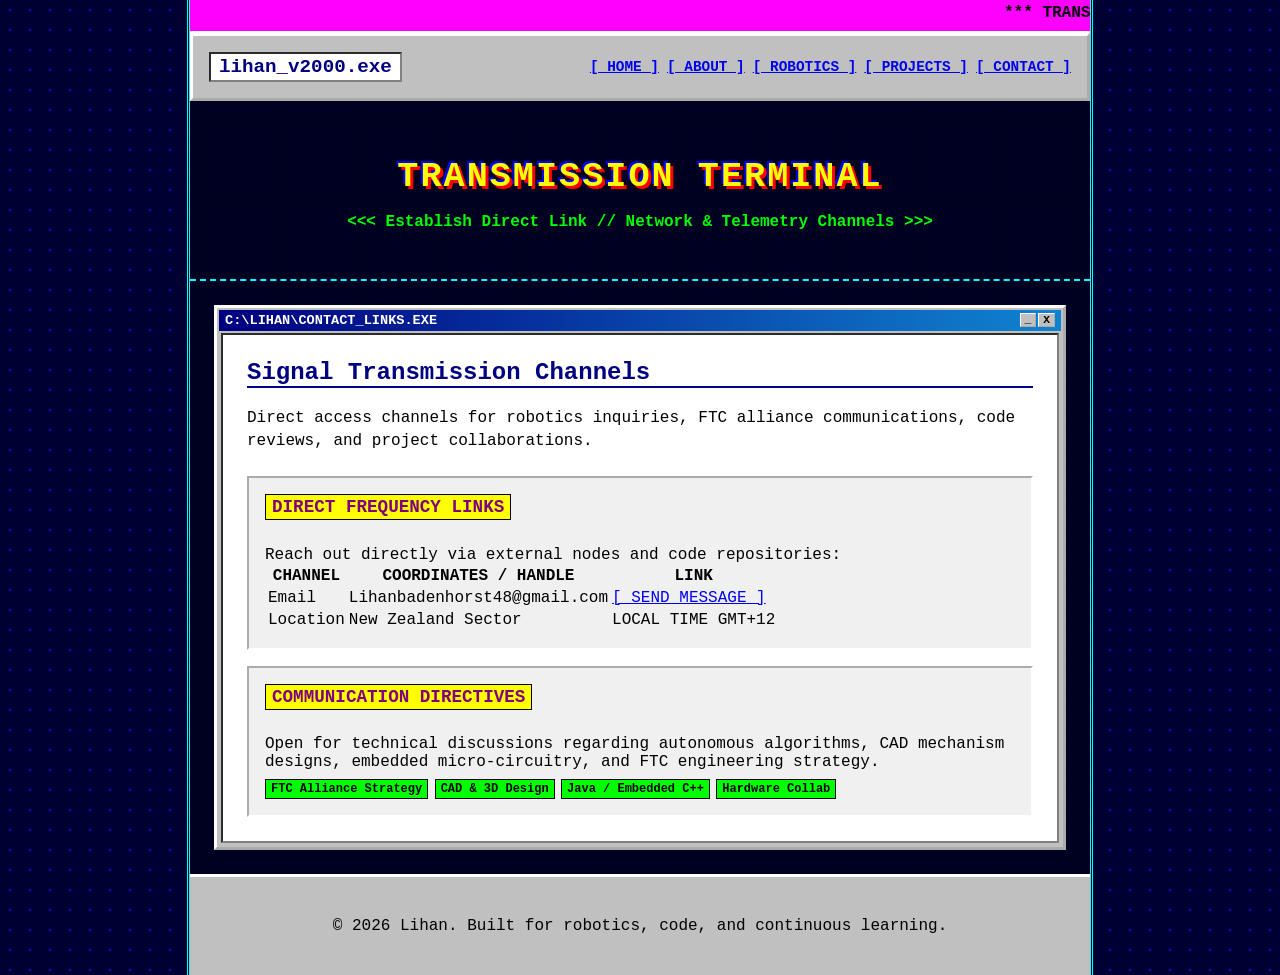
==== contact.html @ f61dc384 "v1" ====
<!DOCTYPE html>
<html lang="en">
  <head>
    <meta charset="utf-8">
    <meta name="viewport" content="width=device-width, initial-scale=1">
    <title>Lihan's Cyber Zone 2000 | Contact Terminal</title>
    <meta name="description" content="Transmission terminal to contact Lihan for robotics, engineering, and software collaborations.">
    
    <link rel="manifest" href="site.webmanifest">
    <link rel="stylesheet" href="css/normalize.css">
    <link rel="stylesheet" href="css/main.css">
  </head>
  <body>

    <div id="wrapper">
      
      <div class="marquee-container">
        <marquee scrollamount="6">*** TRANSMISSION TERMINAL ONLINE *** DIRECT DATA LINK OPEN *** UNDER CONSTRUCTION ***</marquee>
      </div>

      <nav class="navbar">
        <div class="logo">lihan_v2000.exe</div>
        <ul class="nav-links">
          <li><a href="index.html#home">[ HOME ]</a></li>
          <li><a href="index.html#about">[ ABOUT ]</a></li>
          <li><a href="robotics.html">[ ROBOTICS ]</a></li>
          <li><a href="projects.html">[ PROJECTS ]</a></li>
          <li><a href="contact.html">[ CONTACT ]</a></li>
        </ul>
      </nav>

      <header id="contact-hero" class="hero">
        <h1 class="glitch-title">TRANSMISSION TERMINAL</h1>
        <p class="tagline">&lt;&lt;&lt; Establish Direct Link // Network &amp; Telemetry Channels &gt;&gt;&gt;</p>
      </header>

      <main class="content">
        
        <section class="about-me">
          
          <div class="win-header">
            <span class="win-title">C:\LIHAN\CONTACT_LINKS.EXE</span>
            <div class="win-controls">
              <span class="win-btn">_</span>
              <span class="win-btn">X</span>
            </div>
          </div>

          <div class="win-body">
            
            <h2>Signal Transmission Channels</h2>
            <p class="intro">
              Direct access channels for robotics inquiries, FTC alliance communications, code reviews, and project collaborations.
            </p>

            <div class="dossier-grid">

              <article class="sensor-box">
                <h3>Direct Frequency Links</h3>
                <p>
                  Reach out directly via external nodes and code repositories:
                </p>
                
                <table class="y2k-table">
                  <thead>
                    <tr>
                      <th>CHANNEL</th>
                      <th>COORDINATES / HANDLE</th>
                      <th>LINK</th>
                    </tr>
                  </thead>
                  <tbody>
                    <tr>
                      <td>Email</td>
                      <td>Lihanbadenhorst48@gmail.com</td>
                      <td><a href="mailto:lihanbadenhorst48@gmail.com" target="_blank">[ SEND MESSAGE ]</a></td>
                    </tr>
                    <tr>
                      <td>Location</td>
                      <td>New Zealand Sector</td>
                      <td><span class="status-active">LOCAL TIME GMT+12</span></td>
                    </tr>
                  </tbody>
                </table>
              </article>

              <article class="sensor-box">
                <h3>Communication Directives</h3>
                <p>
                  Open for technical discussions regarding autonomous algorithms, CAD mechanism designs, embedded micro-circuitry, and FTC engineering strategy.
                </p>
                <div class="matrix-list">
                  <span>FTC Alliance Strategy</span>
                  <span>CAD &amp; 3D Design</span>
                  <span>Java / Embedded C++</span>
                  <span>Hardware Collab</span>
                </div>
              </article>

            </div>

          </div>

        </section>

      </main>

      <footer>
        <p>&copy; 2026 Lihan. Built for robotics, code, and continuous learning.</p>
      </footer>

    </div>

  </body>
</html>
---- css/main.css ----
/* Y2K Aesthetic Stylesheet */
:root {
  --y2k-bg: #000033;
  --y2k-silver: #c0c0c0;
  --y2k-win-blue: #000080;
  --y2k-lime: #00ff00;
  --y2k-fuchsia: #ff00ff;
  --y2k-cyan: #00ffff;
  --y2k-yellow: #ffff00;
  --font-retro: "Comic Sans MS", "Courier New", "Trebuchet MS", sans-serif;
}

body {
  background-color: var(--y2k-bg);
  background-image: 
    radial-gradient(circle, #0000ff 10%, transparent 11%),
    radial-gradient(circle, #000066 10%, transparent 11%);
  background-size: 20px 20px;
  color: #ffffff;
  font-family: var(--font-retro);
  margin: 0;
  padding: 0;
}

#wrapper {
  max-width: 900px;
  margin: 0 auto;
  border-left: 3px double var(--y2k-cyan);
  border-right: 3px double var(--y2k-cyan);
  background-color: rgba(0, 0, 30, 0.9);
  min-height: 100vh;
}

/* Ticker Banner */
.marquee-container {
  background: var(--y2k-fuchsia);
  color: #000;
  font-weight: bold;
  font-family: "Courier New", monospace;
  padding: 4px 0;
  border-bottom: 2px inset #fff;
}

/* Retro Navbar */
.navbar {
  display: flex;
  justify-content: space-between;
  align-items: center;
  padding: 1rem;
  background: var(--y2k-silver);
  border: 3px outset #ffffff;
}

.logo {
  color: var(--y2k-win-blue);
  font-weight: bold;
  font-family: "Courier New", monospace;
  font-size: 1.2rem;
  background: #fff;
  padding: 2px 8px;
  border: 2px inset #808080;
}

.nav-links {
  display: flex;
  list-style: none;
  margin: 0;
  padding: 0;
  gap: 0.5rem;
}

.nav-links a {
  color: #0000ee;
  text-decoration: underline;
  font-weight: bold;
  font-size: 0.9rem;
}

.nav-links a:hover {
  color: var(--y2k-fuchsia);
  background: var(--y2k-yellow);
}

/* Hero Section */
.hero {
  text-align: center;
  padding: 2rem 1rem;
  border-bottom: 2px dashed var(--y2k-cyan);
}

.glitch-title {
  font-size: 2.2rem;
  color: var(--y2k-yellow);
  text-shadow: 3px 3px #ff0000, -2px -2px #0000ff;
  letter-spacing: 2px;
  margin-bottom: 0.5rem;
}

.tagline {
  color: var(--y2k-lime);
  font-weight: bold;
  font-family: "Courier New", monospace;
}

/* Main Content Area */
.content {
  padding: 1.5rem;
}

/* Windows 98 Window Styling */
.about-me {
  background: var(--y2k-silver);
  border: 3px outset #ffffff;
  color: #000;
  padding: 2px;
}

.win-header {
  background: linear-gradient(90deg, var(--y2k-win-blue), #1084d0);
  padding: 3px 6px;
  display: flex;
  justify-content: space-between;
  align-items: center;
}

.win-title {
  color: #ffffff;
  font-weight: bold;
  font-family: "Courier New", monospace;
  font-size: 0.85rem;
}

.win-controls {
  display: flex;
  gap: 2px;
}

.win-btn {
  background: var(--y2k-silver);
  border: 1px outset #fff;
  color: #000;
  font-size: 0.7rem;
  font-weight: bold;
  padding: 0 4px;
  cursor: pointer;
}

.win-body {
  padding: 1.5rem;
  background: #ffffff;
  border: 2px inset #808080;
  margin: 2px;
}

.win-body h2 {
  color: var(--y2k-win-blue);
  margin-top: 0;
  border-bottom: 2px solid var(--y2k-win-blue);
}

.intro {
  font-size: 1rem;
  color: #000000;
  line-height: 1.4;
}

/* Y2K Glowing Push Button */
.btn-center {
  text-align: center;
  margin: 2rem 0;
}

.y2k-btn {
  display: inline-block;
  background: linear-gradient(180deg, #ff00ff 0%, #800080 100%);
  color: #ffffff !important;
  text-decoration: none !important;
  font-weight: bold;
  font-family: "Courier New", monospace;
  padding: 10px 20px;
  border: 3px outset #ff00ff;
  box-shadow: 0 0 10px var(--y2k-cyan);
}

.y2k-btn:hover {
  background: linear-gradient(180deg, #00ffff 0%, #008080 100%);
  border: 3px inset #00ffff;
  color: #000000 !important;
}

/* Data Box Grid */
.dossier-grid {
  display: grid;
  grid-template-columns: 1fr;
  gap: 1rem;
  margin-top: 1.5rem;
}

.sensor-box {
  background: #f0f0f0;
  border: 2px inset #ffffff;
  padding: 1rem;
}

.sensor-box h3 {
  color: #800080;
  margin-top: 0;
  font-size: 1.1rem;
  text-transform: uppercase;
  background: var(--y2k-yellow);
  display: inline-block;
  padding: 2px 6px;
  border: 1px solid #000;
}

.sensor-box p {
  color: #000;
  margin: 0.5rem 0 0;
}

/* Badges / Chips */
.matrix-list {
  display: flex;
  flex-wrap: wrap;
  gap: 0.4rem;
  margin-top: 0.5rem;
}

.matrix-list span {
  background: var(--y2k-lime);
  color: #000;
  border: 1px solid #000;
  font-family: "Courier New", monospace;
  font-size: 0.75rem;
  font-weight: bold;
  padding: 2px 5px;
}

/* Footer & Visitor Counter */
footer {
  text-align: center;
  padding: 1.5rem;
  background: var(--y2k-silver);
  border-top: 3px outset #ffffff;
  color: #000;
}

.counter-box {
  display: inline-block;
  background: #000;
  color: var(--y2k-lime);
  font-family: "Courier New", monospace;
  font-weight: bold;
  padding: 4px 12px;
  border: 2px inset #808080;
  margin-bottom: 0.75rem;
  letter-spacing: 2px;
}

/* Responsive */
@media (max-width: 600px) {
  .navbar {
    flex-direction: column;
    gap: 0.5rem;
  }
  
  .glitch-title {
    font-size: 1.5rem;
  }
}
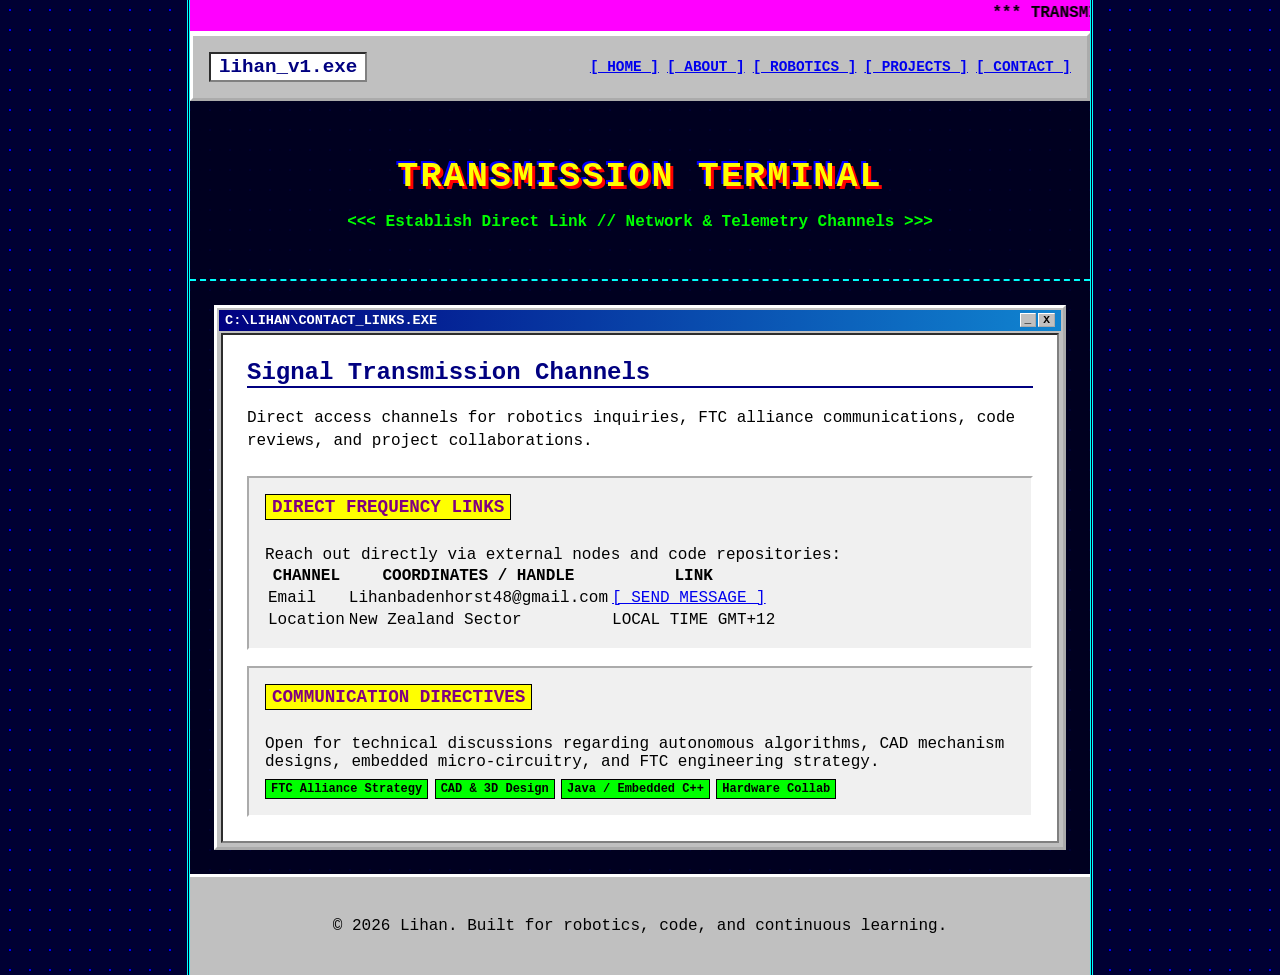
==== commit c84d54d1: "name update" ====
--- a/contact.html
+++ b/contact.html
@@ -19,7 +19,7 @@
       </div>
 
       <nav class="navbar">
-        <div class="logo">lihan_v2000.exe</div>
+        <div class="logo">lihan_v1.exe</div>
         <ul class="nav-links">
           <li><a href="index.html#home">[ HOME ]</a></li>
           <li><a href="index.html#about">[ ABOUT ]</a></li>
--- a/css/main.css
+++ b/css/main.css
@@ -267,4 +267,26 @@
   .glitch-title {
     font-size: 1.5rem;
   }
+}
+
+.Robotics-Website {
+  background: #f0f0f0;
+  border: 2px inset #ffffff;
+  padding: 1rem;
+}
+
+.Robotics-Website h3 {
+  color: #800080;
+  margin-top: 0;
+  font-size: 1.1rem;
+  text-transform: uppercase;
+  background: var(--y2k-yellow);
+  display: inline-block;
+  padding: 2px 6px;
+  border: 1px solid #000;
+}
+
+.Robotics-Website p {
+  color: #000;
+  margin: 0.5rem 0 0;
 }
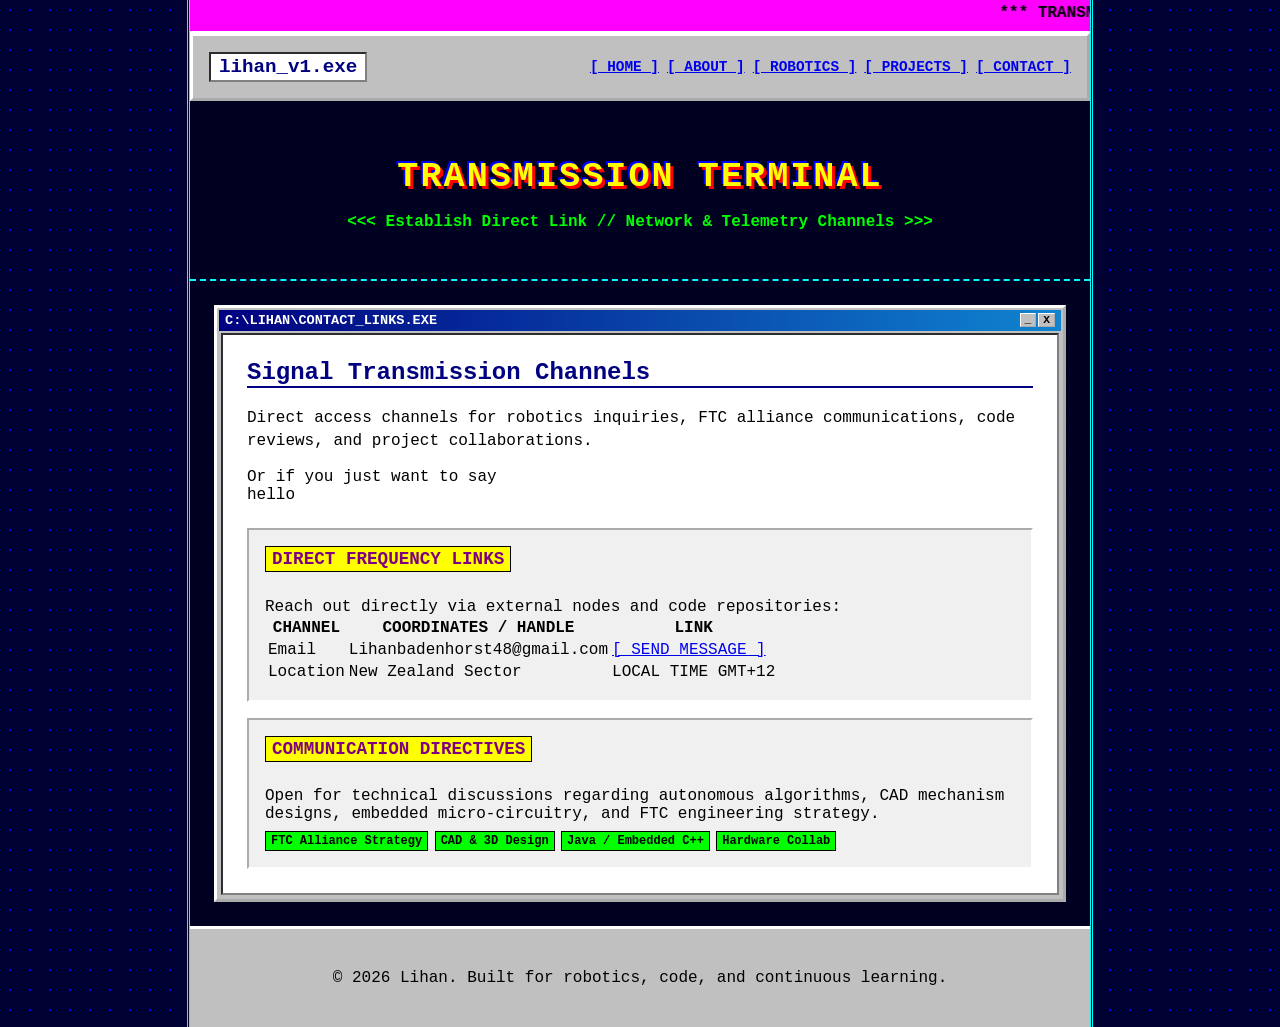
==== commit 5bb4fc26: "cleaning up code" ====
--- a/contact.html
+++ b/contact.html
@@ -51,6 +51,11 @@
             <h2>Signal Transmission Channels</h2>
             <p class="intro">
               Direct access channels for robotics inquiries, FTC alliance communications, code reviews, and project collaborations.
+            </p>
+            <p>
+              Or if you just want to say 
+              <br>
+              hello
             </p>
 
             <div class="dossier-grid">
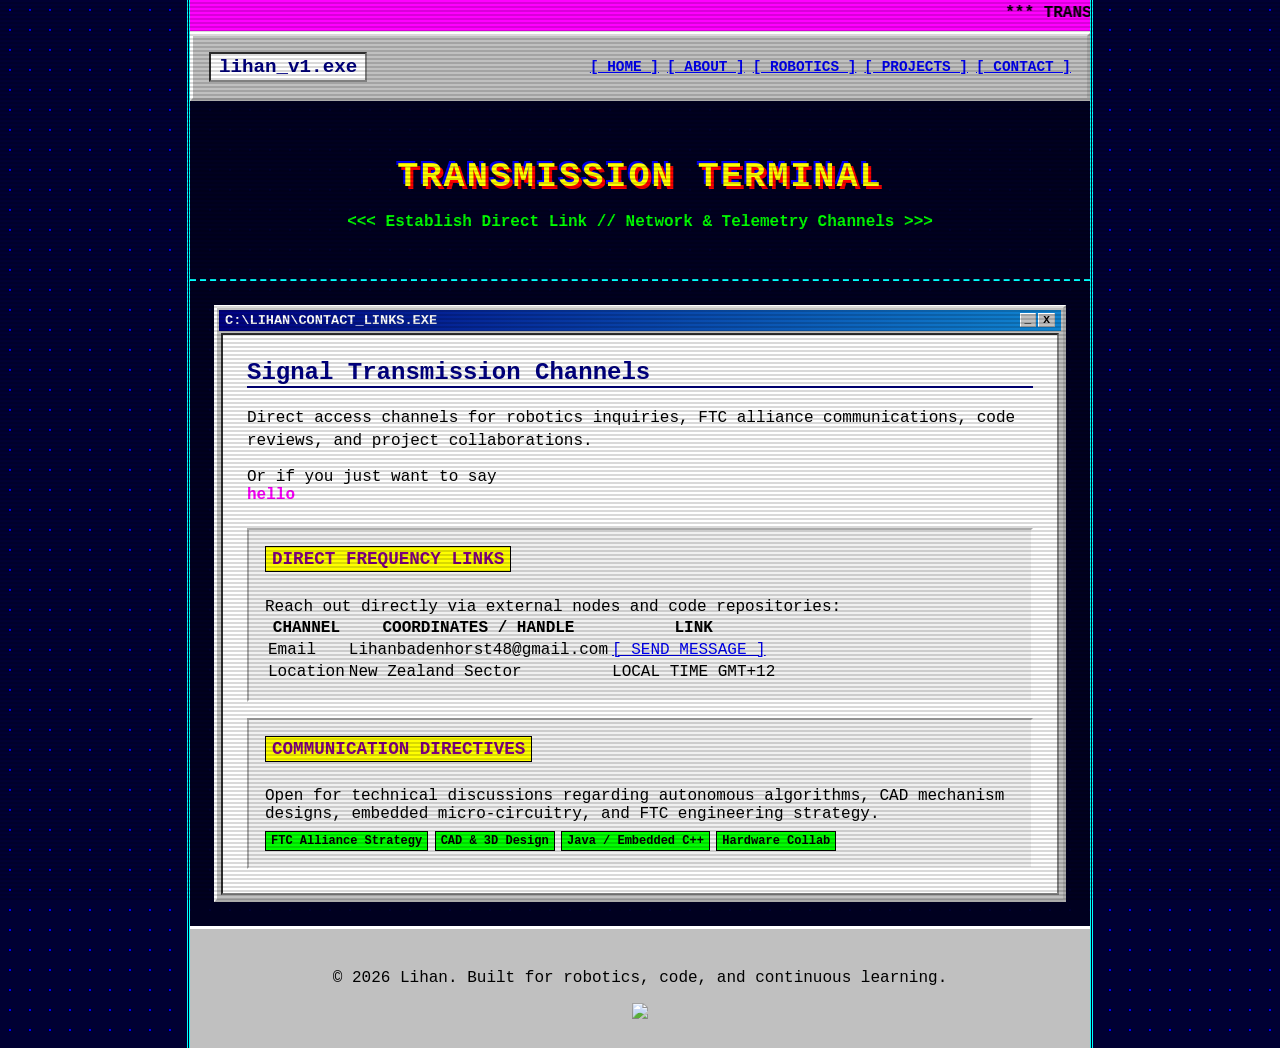
==== commit 2e5e00b4: "torn ad added" ====
--- a/contact.html
+++ b/contact.html
@@ -55,7 +55,7 @@
             <p>
               Or if you just want to say 
               <br>
-              hello
+              <span class="blink-text">hello</span>
             </p>
 
             <div class="dossier-grid">
@@ -112,6 +112,7 @@
 
       <footer>
         <p>&copy; 2026 Lihan. Built for robotics, code, and continuous learning.</p>
+        <img onclick="window.open('https://www.torn.com/3981445')" style="cursor: pointer;" src="https://banners.torn.com/static_728x90_torncity.jpg?v=1528808940574" data-width="728" data-height="90" gzux9dl58="">
       </footer>
 
     </div>
--- a/css/main.css
+++ b/css/main.css
@@ -1,4 +1,9 @@
-/* Y2K Aesthetic Stylesheet */
+body{
+    cursor: url('data:image/svg+xml;utf8,<svg xmlns="http://www.w3.org/2000/svg" width="16" height="16" viewBox="0 0 16 16"><path fill="%2300FF00" d="M7 0h2v16H7zM0 7h16v2H0z"/></svg>') 8 8, auto;
+
+}
+
+
 :root {
   --y2k-bg: #000033;
   --y2k-silver: #c0c0c0;
@@ -289,4 +294,34 @@
 .Robotics-Website p {
   color: #000;
   margin: 0.5rem 0 0;
-}+}
+
+/* Animated Scanline Overlay */
+body::after {
+  content: "";
+  position: fixed;
+  top: 0;
+  left: 0;
+  width: 100vw;
+  height: 100vh;
+  background: linear-gradient(
+    rgba(18, 16, 16, 0) 50%, 
+    rgba(0, 0, 0, 0.15) 50%
+  );
+  background-size: 100% 4px;
+  pointer-events: none;
+  z-index: 9999;
+}
+
+/* Flashing Alert Text */
+.blink-text {
+  animation: blinker 1s steps(2, start) infinite;
+  color: var(--y2k-fuchsia);
+  font-weight: bold;
+}
+
+@keyframes blinker {
+  to {
+    visibility: hidden;
+  }
+}
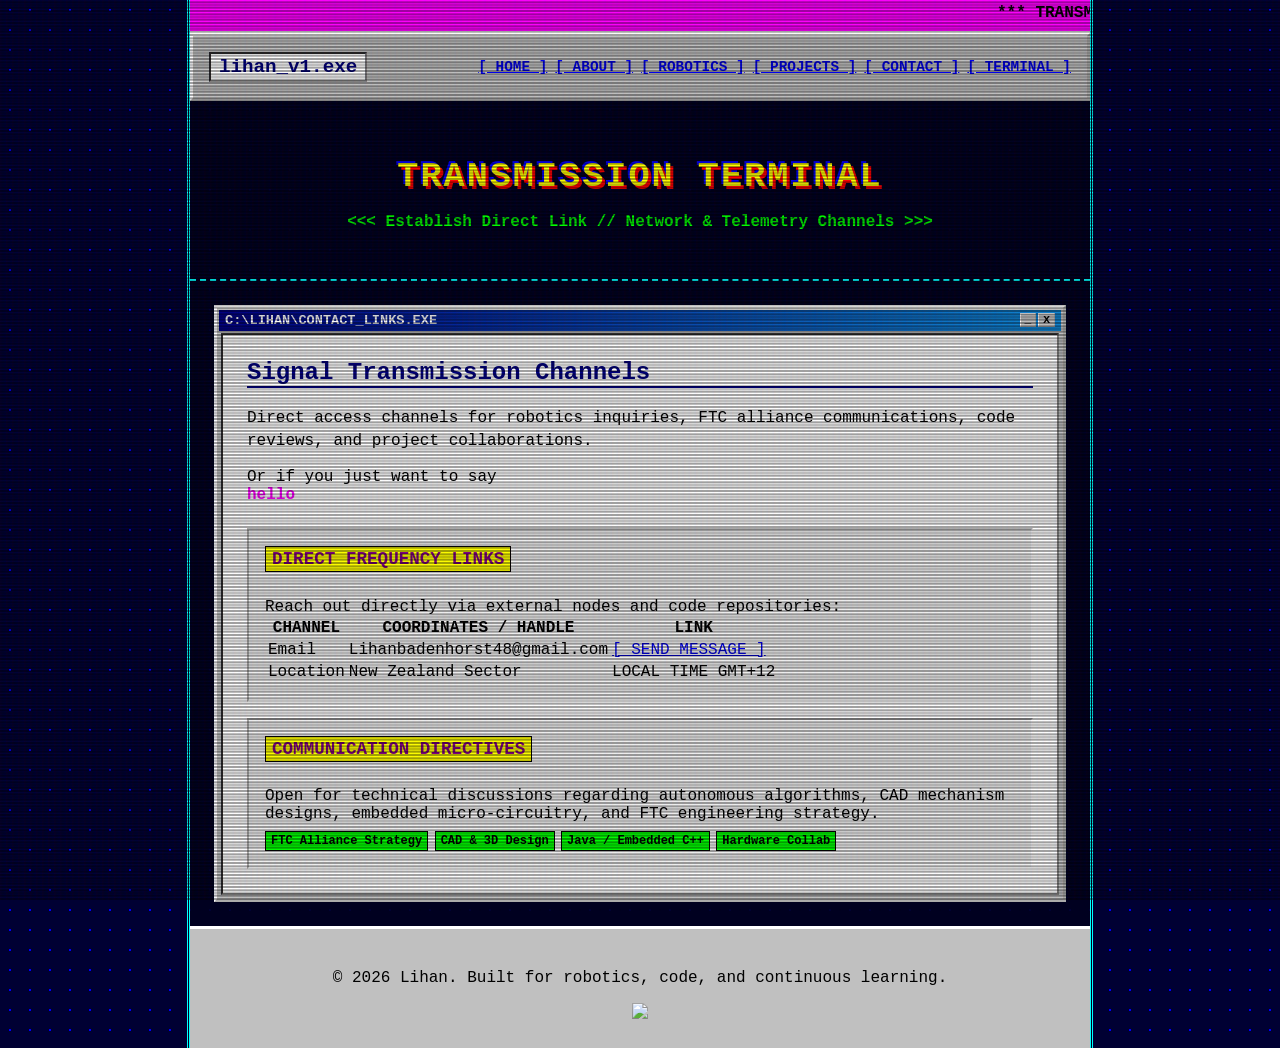
==== commit 3f33e32c: "new update" ====
--- a/contact.html
+++ b/contact.html
@@ -7,7 +7,6 @@
     <meta name="description" content="Transmission terminal to contact Lihan for robotics, engineering, and software collaborations.">
     
     <link rel="manifest" href="site.webmanifest">
-    <link rel="stylesheet" href="css/normalize.css">
     <link rel="stylesheet" href="css/main.css">
   </head>
   <body>
@@ -26,6 +25,7 @@
           <li><a href="robotics.html">[ ROBOTICS ]</a></li>
           <li><a href="projects.html">[ PROJECTS ]</a></li>
           <li><a href="contact.html">[ CONTACT ]</a></li>
+          <li><a href="terminal.html">[ TERMINAL ]</a></li>
         </ul>
       </nav>
 
@@ -117,5 +117,6 @@
 
     </div>
 
+    <script src="script.js"></script>
   </body>
 </html>
--- a/css/main.css
+++ b/css/main.css
@@ -272,28 +272,6 @@
   .glitch-title {
     font-size: 1.5rem;
   }
-}
-
-.Robotics-Website {
-  background: #f0f0f0;
-  border: 2px inset #ffffff;
-  padding: 1rem;
-}
-
-.Robotics-Website h3 {
-  color: #800080;
-  margin-top: 0;
-  font-size: 1.1rem;
-  text-transform: uppercase;
-  background: var(--y2k-yellow);
-  display: inline-block;
-  padding: 2px 6px;
-  border: 1px solid #000;
-}
-
-.Robotics-Website p {
-  color: #000;
-  margin: 0.5rem 0 0;
 }
 
 /* Animated Scanline Overlay */
@@ -325,3 +303,20 @@
     visibility: hidden;
   }
 }
+
+
+body, button, a {
+  cursor: url('data:image/svg+xml;utf8,<svg xmlns="http://www.w3.org/2000/svg" width="16" height="16" viewBox="0 0 16 16"><path fill="%2300FF00" d="M7 0h2v16H7zM0 7h16v2H0z"/></svg>') 8 8, crosshair;
+}
+
+body::before {
+  content: " ";
+  display: block;
+  position: fixed;
+  top: 0; left: 0; bottom: 0; right: 0;
+  background: linear-gradient(rgba(18, 16, 16, 0) 50%, rgba(0, 0, 0, 0.25) 50%), 
+              linear-gradient(90deg, rgba(255, 0, 0, 0.03), rgba(0, 255, 0, 0.01), rgba(0, 0, 255, 0.03));
+  z-index: 9999;
+  background-size: 100% 3px, 6px 100%;
+  pointer-events: none;
+}
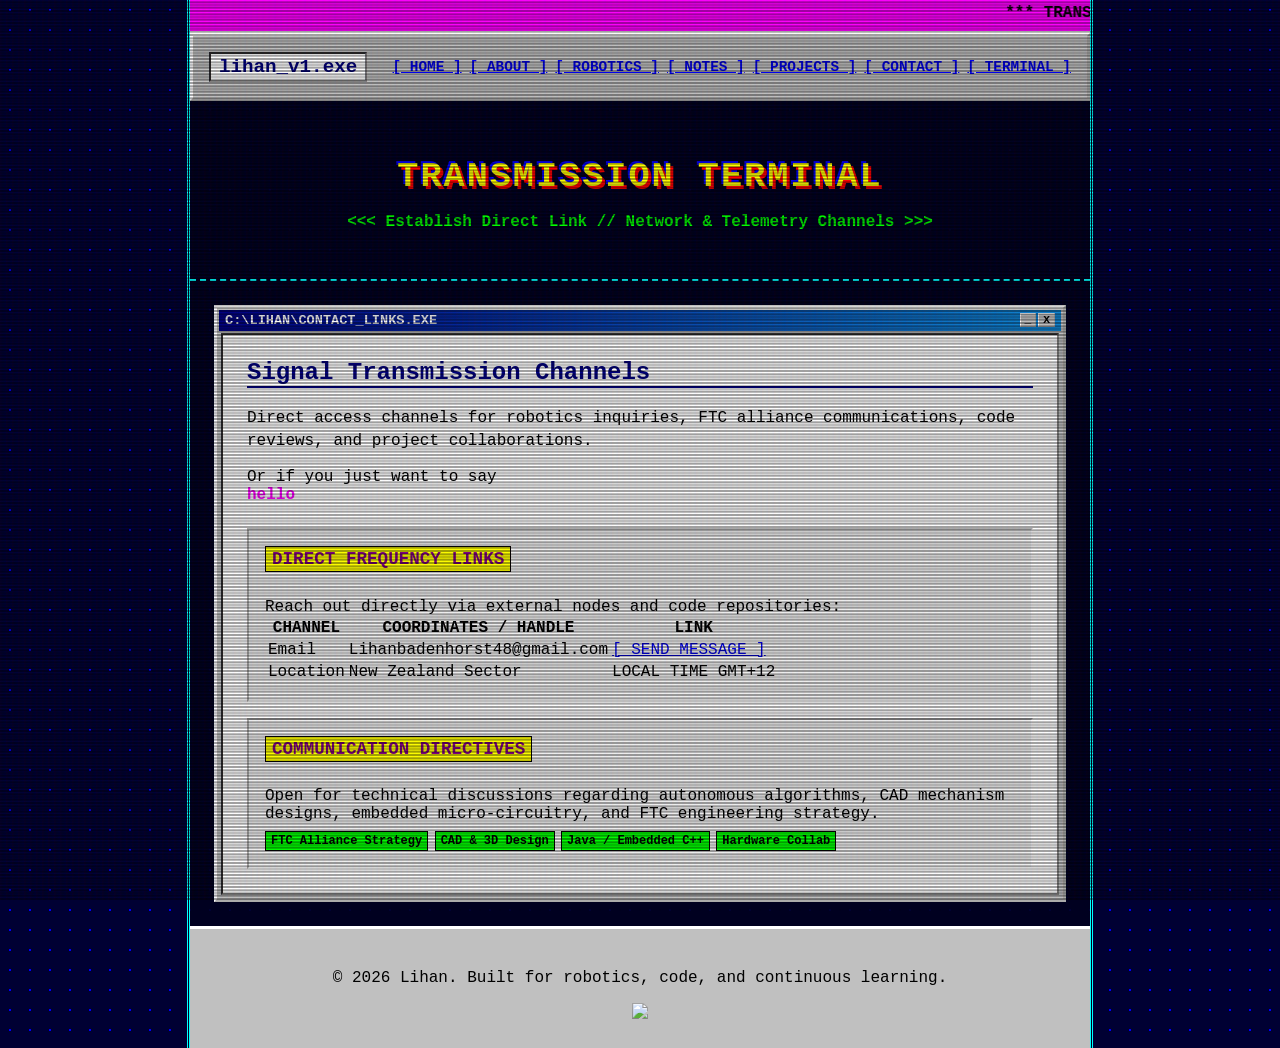
==== commit 717a618c: "update" ====
--- a/contact.html
+++ b/contact.html
@@ -23,6 +23,7 @@
           <li><a href="index.html#home">[ HOME ]</a></li>
           <li><a href="index.html#about">[ ABOUT ]</a></li>
           <li><a href="robotics.html">[ ROBOTICS ]</a></li>
+          <li><a href="notebook.html">[ NOTES ]</a></li>
           <li><a href="projects.html">[ PROJECTS ]</a></li>
           <li><a href="contact.html">[ CONTACT ]</a></li>
           <li><a href="terminal.html">[ TERMINAL ]</a></li>
--- a/css/main.css
+++ b/css/main.css
@@ -319,4 +319,590 @@
   z-index: 9999;
   background-size: 100% 3px, 6px 100%;
   pointer-events: none;
+}
+
+/* Lightweight Text Styling */
+.countdown-box {
+  font-family: monospace, sans-serif;
+  text-align: center;
+  padding: 12px;
+}
+
+.countdown-label {
+  font-size: 12px;
+  letter-spacing: 1px;
+  color: #666;
+  margin-bottom: 4px;
+}
+
+.countdown-display {
+  font-size: 24px;
+  font-weight: bold;
+  color: #111;
+}
+
+/* Markdown Formatting within Note Viewer */
+.note-viewer h1, 
+.note-viewer h2, 
+.note-viewer h3 {
+  color: var(--y2k-win-blue);
+  font-family: "Courier New", monospace;
+  margin-top: 0.5rem;
+  margin-bottom: 0.5rem;
+  border-bottom: 1px dashed var(--y2k-win-blue);
+}
+
+.note-viewer a {
+  color: #0000ee;
+  font-weight: bold;
+}
+
+.note-viewer a:hover {
+  background: var(--y2k-yellow);
+}
+
+.note-viewer code {
+  background: #f0f0f0;
+  border: 1px solid #808080;
+  padding: 2px 4px;
+  font-family: "Courier New", monospace;
+}
+
+.note-viewer pre {
+  background: #f0f0f0;
+  border: 2px inset #808080;
+  padding: 8px;
+  overflow-x: auto;
+}
+
+.note-viewer ul, 
+.note-viewer ol {
+  padding-left: 20px;
+}
+
+/* =========================================================
+   CYBER_NOTEBOOK v2.0 -- app window layout
+   ========================================================= */
+.app-window {
+  margin: 1.5rem;
+  background: var(--y2k-silver);
+  border: 3px outset #ffffff;
+  padding: 2px;
+}
+
+.app-window .win-body {
+  display: grid;
+  grid-template-columns: 260px 1fr;
+  gap: 0;
+  padding: 0;
+}
+
+.app-window aside {
+  background: #f7f7f7;
+  border-right: 2px inset #808080;
+  padding: 1rem;
+  overflow-y: auto;
+  max-height: 72vh;
+}
+
+.app-window aside h1 {
+  font-size: 1rem;
+  color: var(--y2k-win-blue);
+  margin: 0 0 0.5rem;
+  letter-spacing: 1px;
+}
+
+.app-window main {
+  padding: 1rem 1.25rem;
+  background: #ffffff;
+  overflow-y: auto;
+  max-height: 72vh;
+}
+
+.app-window main h2 {
+  color: #000;
+  font-family: "Courier New", monospace;
+  margin: 0.25rem 0 0.75rem;
+  border-bottom: 2px solid var(--y2k-win-blue);
+  word-break: break-word;
+}
+
+/* sidebar file tree */
+.note-cat {
+  font-size: 0.7rem;
+  font-weight: bold;
+  letter-spacing: 0.5px;
+  color: #800080;
+  background: var(--y2k-yellow);
+  border: 1px solid #000;
+  padding: 2px 6px;
+  margin: 0.75rem 0 0.25rem;
+}
+
+.note-item {
+  display: block;
+  width: 100%;
+  text-align: left;
+  font-family: "Courier New", monospace;
+  font-size: 0.78rem;
+  background: #e8e8e8;
+  border: 1px solid #808080;
+  color: #000;
+  padding: 4px 8px;
+  margin: 2px 0;
+  cursor: pointer;
+}
+
+.note-item:hover {
+  background: var(--y2k-cyan);
+  border-style: inset;
+}
+
+.note-item.active {
+  background: var(--y2k-win-blue);
+  color: #ffffff;
+  font-weight: bold;
+  border: 2px inset #808080;
+}
+
+.note-empty {
+  color: #ff0000;
+  font-family: "Courier New", monospace;
+  font-size: 0.85rem;
+  padding: 6px;
+}
+
+/* search + counters */
+.note-search {
+  width: 100%;
+  box-sizing: border-box;
+  font-family: "Courier New", monospace;
+  font-size: 0.8rem;
+  padding: 4px 6px;
+  border: 2px inset #808080;
+  background: #ffffff;
+  color: #000;
+}
+
+.note-count {
+  font-family: "Courier New", monospace;
+  font-size: 0.7rem;
+  margin: 4px 0 8px;
+  color: var(--y2k-win-blue);
+  border-bottom: 1px dashed #000;
+  padding-bottom: 4px;
+}
+
+/* breadcrumb + position */
+.breadcrumb {
+  font-family: "Courier New", monospace;
+  font-size: 0.7rem;
+  color: #808080;
+  border: 1px solid #c0c0c0;
+  background: #fff;
+  padding: 2px 6px;
+  margin-bottom: 0.5rem;
+  word-break: break-all;
+}
+
+.nav-row {
+  display: flex;
+  align-items: center;
+  justify-content: space-between;
+  gap: 0.75rem;
+  margin-top: 1.25rem;
+  border-top: 2px dashed var(--y2k-cyan);
+  padding-top: 0.75rem;
+}
+
+.nav-row .note-nav {
+  font-size: 0.75rem;
+  padding: 6px 12px;
+}
+
+.nav-row .position {
+  font-family: "Courier New", monospace;
+  font-size: 0.8rem;
+  color: #000;
+  font-weight: bold;
+}
+
+/* markdown tweaks for the new viewer */
+.note-viewer table {
+  border-collapse: collapse;
+  margin: 0.75rem 0;
+  font-size: 0.88rem;
+}
+
+.note-viewer th, .note-viewer td {
+  border: 1px solid #808080;
+  padding: 4px 8px;
+  text-align: left;
+}
+
+.note-viewer th {
+  background: #e0e0e0;
+  color: #000;
+  font-family: "Courier New", monospace;
+  font-size: 0.78rem;
+  border: 1px solid #000;
+}
+
+.note-viewer tr:nth-child(even) td {
+  background: #f0f0f0;
+}
+
+.note-viewer pre {
+  max-width: 100%;
+}
+
+.note-viewer img {
+  max-width: 100%;
+}
+
+@media (max-width: 700px) {
+  .app-window .win-body {
+    grid-template-columns: 1fr;
+  }
+  .app-window aside {
+    border-right: 0;
+    border-bottom: 2px inset #808080;
+    max-height: 35vh;
+  }
+  .app-window main {
+    max-height: none;
+  }
+}
+
+/* =========================================================
+   CYBER_NOTEBOOK v2.1 -- facelift
+   ========================================================= */
+.nav-active {
+  background: var(--y2k-fuchsia);
+  color: #fff !important;
+  padding: 0 2px;
+}
+
+/* hero banner for the notebook */
+.notebook-hero {
+  padding: 1.4rem 1rem;
+  background:
+    repeating-linear-gradient(45deg, rgba(0,255,255,.06) 0 8px, transparent 8px 16px),
+    rgba(0,0,40,.6);
+}
+
+/* app chrome -- outer drop shadow + inner bevel */
+.app-window {
+  box-shadow: 6px 6px 0 rgba(0,0,0,.55), inset 0 0 0 1px #000;
+}
+.app-window .win-header {
+  padding: 4px 8px;
+  background: linear-gradient(90deg, #000060 0%, #0a1a58 60%, #0055a0 100%);
+}
+.win-ico {
+  background: #fff;
+  color: #000080;
+  font-size: .72rem;
+  padding: 0 3px;
+  margin-right: 5px;
+  border: 1px solid #808080;
+}
+
+/* windows-98 menu bar */
+.menu-bar {
+  display: flex;
+  gap: 0;
+  background: var(--y2k-silver);
+  border-bottom: 1px solid #808080;
+  padding: 1px 2px;
+}
+.menu-item {
+  font-family: "Courier New", monospace;
+  font-size: .72rem;
+  font-weight: bold;
+  color: #000;
+  padding: 2px 8px;
+  cursor: default;
+}
+.menu-item:hover,
+.menu-item.active {
+  background: var(--y2k-win-blue);
+  color: #fff;
+}
+
+/* toolbar */
+.nb-toolbar {
+  display: flex;
+  align-items: center;
+  gap: 4px;
+  padding: 5px 6px;
+  background: var(--y2k-silver);
+  border-bottom: 2px inset #fff;
+}
+.tb-btn {
+  font-family: "Courier New", monospace;
+  font-size: .72rem;
+  font-weight: bold;
+  background: var(--y2k-silver);
+  border: 1px outset #fff;
+  color: #000;
+  padding: 3px 8px;
+  cursor: pointer;
+  display: inline-flex;
+  align-items: center;
+  gap: 5px;
+}
+.tb-btn:hover { background: var(--y2k-yellow); }
+.tb-btn:active { border-style: inset; }
+.tb-ico { color: #000080; font-weight: bold; }
+.tb-sep {
+  flex: 1;
+}
+
+/* sidebar header label */
+.side-head {
+  border-bottom: 1px solid #000;
+  margin-bottom: 6px;
+  padding-bottom: 2px;
+}
+.side-title {
+  font-family: "Courier New", monospace;
+  font-size: .72rem;
+  font-weight: bold;
+  color: var(--y2k-win-blue);
+  letter-spacing: .5px;
+}
+
+/* category tree headers (now buttons) */
+.note-cat {
+  font-family: "Courier New", monospace;
+  font-size: .68rem;
+  font-weight: bold;
+  letter-spacing: .5px;
+  color: #800080;
+  background: var(--y2k-yellow);
+  border: 1px solid #000;
+  padding: 3px 6px;
+  margin: .75rem 0 .3rem;
+  cursor: pointer;
+  width: 100%;
+  text-align: left;
+  display: flex;
+  align-items: center;
+  justify-content: space-between;
+  gap: 4px;
+  box-sizing: border-box;
+}
+.note-cat::after {
+  content: "\25BC";   /* ▼ */
+  font-size: .6rem;
+  color: #000;
+}
+.note-cat.collapsed::after {
+  content: "\25B6";   /* ▶ */
+}
+.note-cat:hover { filter: brightness(1.08); }
+
+/* note files in the tree */
+.note-item {
+  display: block;
+  width: 100%;
+  text-align: left;
+  font-family: "Courier New", monospace;
+  font-size: .76rem;
+  background: #e8e8e8;
+  border: 1px solid #b0b0b0;
+  border-left: 4px solid #000080;
+  color: #000;
+  padding: 4px 8px;
+  margin: 2px 0;
+  box-sizing: border-box;
+  cursor: pointer;
+}
+.note-item:hover {
+  background: var(--y2k-cyan);
+  border-color: #000;
+  transform: translateX(2px);
+}
+.note-item.active {
+  background: linear-gradient(90deg, var(--y2k-win-blue), #1084d0);
+  color: #fff;
+  font-weight: bold;
+  border-left: 4px solid var(--y2k-lime);
+}
+
+/* reader header row */
+.reader-toolbar {
+  display: flex;
+  align-items: center;
+  gap: .6rem;
+  flex-wrap: wrap;
+}
+.cat-badge {
+  font-family: "Courier New", monospace;
+  font-size: .68rem;
+  font-weight: bold;
+  color: #fff;
+  background: #800080;
+  padding: 2px 7px;
+  border: 1px solid #000;
+  letter-spacing: .5px;
+}
+
+/* windows-98 status bar */
+.status-bar {
+  display: flex;
+  align-items: center;
+  gap: 4px;
+  background: var(--y2k-silver);
+  border-top: 2px inset #fff;
+  padding: 3px 4px;
+  font-family: "Courier New", monospace;
+  font-size: .7rem;
+  color: #000;
+}
+.sb-seg {
+  background: #fff;
+  border: 1px inset #808080;
+  padding: 1px 8px;
+  white-space: nowrap;
+  overflow: hidden;
+  text-overflow: ellipsis;
+  max-width: 46%;
+}
+.sb-seg.sb-push { border-style: none; background: transparent; }
+.sb-seg.sb-prepend { border-right: 1px solid #808080; }
+.sb-clock.sb-push { border-style: none; }
+.status-bar .sb-clock {
+  margin-left: auto;
+  background: #fff;
+  border: 1px inset #808080;
+  padding: 1px 6px;
+  white-space: nowrap;
+}
+
+/* markdown reader polish */
+.reader-loading {
+  font-family: "Courier New", monospace;
+  color: #000;
+  padding: 2rem 0;
+  text-align: center;
+}
+.note-viewer {
+  font-family: "Lucida Console", "Courier New", monospace;
+  font-size: .86rem;
+  line-height: 1.55;
+  color: #000;
+}
+.note-viewer h1 {
+  font-size: 1.25rem;
+  background: linear-gradient(90deg, rgba(0,0,128,.12), transparent);
+  border-bottom: 3px double #000080;
+  padding: 4px 6px;
+  margin: 0.75rem 0 1rem;
+  color: #000;
+}
+.note-viewer h2 {
+  font-size: 1.05rem;
+  border-bottom: 2px dashed #000080;
+  padding-bottom: 3px;
+  color: #000;
+}
+.note-viewer h3 {
+  font-size: .95rem;
+  border-bottom: 1px solid #808080;
+  padding-bottom: 2px;
+  color: #000;
+}
+.note-viewer ol, .note-viewer ul {
+  padding-left: 1.4rem;
+}
+.note-viewer li {
+  margin: 3px 0;
+  color: #000;
+}
+.note-viewer ul li::marker {
+  content: ">> ";
+  color: #000;
+  font-weight: bold;
+}
+.note-viewer strong {
+  color: #000;
+}
+.note-viewer em { color: #000; }
+.note-viewer del { opacity: .55; }
+.note-viewer hr {
+  border: none;
+  border-top: 2px dashed #000080;
+  margin: 1.25rem 0;
+}
+.note-viewer blockquote {
+  margin: .75rem 0;
+  padding: 6px 12px;
+  background: #eef;
+  border-left: 6px solid #000080;
+  font-style: italic;
+  color: #000;
+}
+.note-viewer input[type="checkbox"] {
+  accent-color: #000080;
+}
+/* terminal-style code blocks */
+.note-viewer code {
+  background: #e8e8e8;
+  border: 1px solid #808080;
+  border-radius: 0;
+  padding: 1px 4px;
+  font-family: "Courier New", monospace;
+  font-size: .82rem;
+  color: #000;
+}
+.note-viewer pre {
+  background: #eef2ee;
+  border: 1px solid #808080;
+  border-left: 5px solid #444;
+  color: #000;
+  padding: 10px 12px;
+  overflow-x: auto;
+}
+.note-viewer pre code {
+  background: none;
+  border: none;
+  color: #000;
+  padding: 0;
+  font-size: .8rem;
+  line-height: 1.5;
+}
+.note-viewer a {
+  color: #000 !important;
+  border-bottom: 1px dotted #000;
+  font-weight: bold;
+}
+.note-viewer a:hover {
+  background: var(--y2k-yellow);
+  border-bottom-style: solid;
+}
+
+/* retro scrollbars (webkit) */
+aside::-webkit-scrollbar, main::-webkit-scrollbar,
+.note-viewer::-webkit-scrollbar {
+  width: 14px;
+  height: 14px;
+}
+aside::-webkit-scrollbar-track, main::-webkit-scrollbar-track {
+  background: #c0c0c0;
+  border-left: 1px solid #808080;
+}
+aside::-webkit-scrollbar-thumb, main::-webkit-scrollbar-thumb {
+  background: linear-gradient(90deg, #fff, #c0c0c0);
+  border: 1px outset #808080;
+}
+aside::-webkit-scrollbar-thumb:hover, main::-webkit-scrollbar-thumb:hover {
+  background: linear-gradient(90deg, #d0d0ff, #c0c0c0);
+}
+
+@media (max-width: 700px) {
+  .nb-toolbar { flex-wrap: wrap; }
+  .status-bar .sb-push { display: none; }
+  .status-bar .sb-seg { max-width: none; flex: 1; }
 }
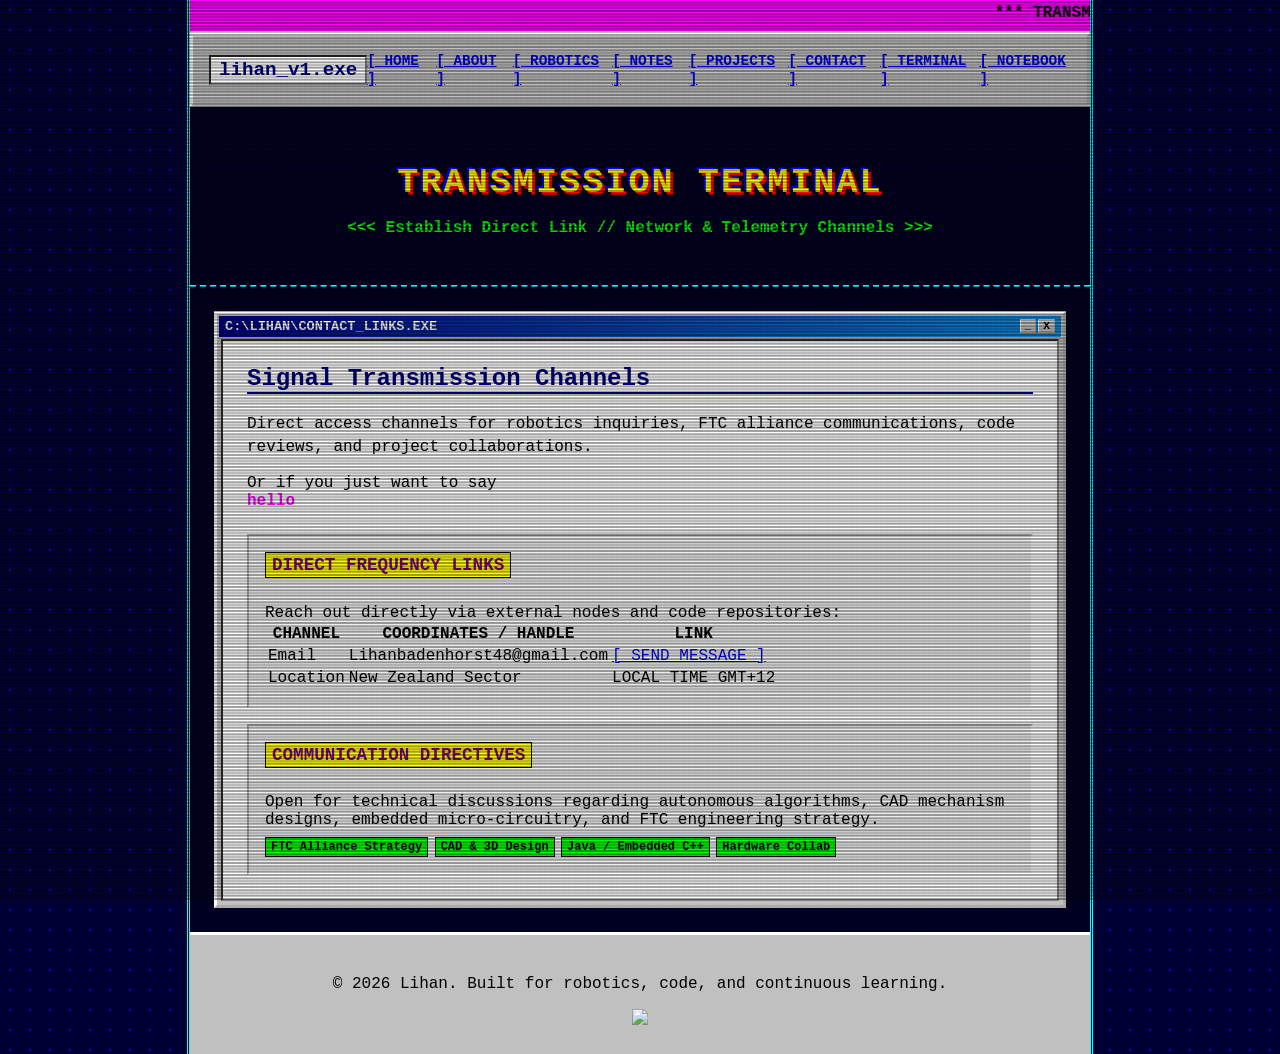
==== commit 5805513e: "nav update" ====
--- a/contact.html
+++ b/contact.html
@@ -27,6 +27,7 @@
           <li><a href="projects.html">[ PROJECTS ]</a></li>
           <li><a href="contact.html">[ CONTACT ]</a></li>
           <li><a href="terminal.html">[ TERMINAL ]</a></li>
+          <li><a href="notebook.html" >[ NOTEBOOK ]</a></li>
         </ul>
       </nav>
 
